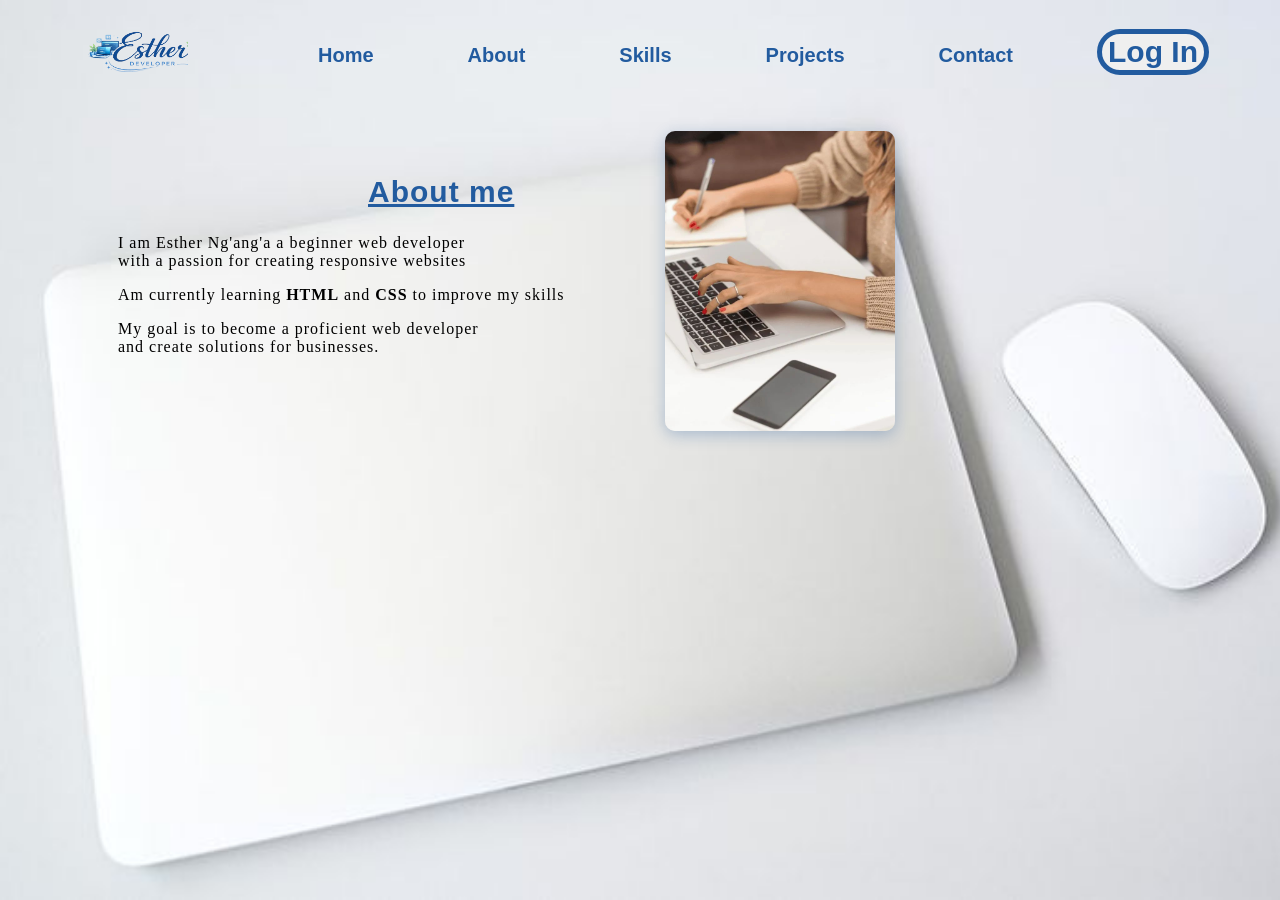
==== about.html @ 5f8e22ce "created changes to index.html files and transffered to all .html files" ====
<!doctype html>
<html lang="en">
  <head>
    <meta charset="UTF-8" />
    <meta name="viewport" content="width=device-width, initial-scale=1.0" />
    <title>About me</title>
    <link rel="stylesheet" href="style.css" />
    <link
      rel="stylesheet"
      href="https://cdnjs.cloudflare.com/ajax/libs/font-awesome/6.5.0/css/all.min.css"
    />
  </head>
  <body>
    <header>
      <nav class="navbar">
        <a href="#" class="logo"><img src="images/logo.png" width="100px" /></a>
        <ul>
          <li><a href="index.html">Home</a></li>
          <li><a href="about.html">About</a></li>
          <li><a href="skills.html">Skills</a></li>
          <li><a href="projects.html">Projects</a></li>
          <li><a href="contact.html">Contact</a></li>
          <button class="login">Log In</button>
        </ul>
      </nav>
    </header>
    <section class="about">
      <div class="abt">
        <h2>About me</h2>
        <p>
          I am Esther Ng'ang'a a beginner web developer<br />
          with a passion for creating responsive websites
        </p>
        <p>
          Am currently learning <strong>HTML</strong> and
          <strong>CSS</strong> to improve my skills
        </p>
        <p>
          My goal is to become a proficient web developer<br />and create
          solutions for businesses.
        </p>
      </div>
      <img src="images/about.jpg" class="abot" />
    </section>
  </body>
</html>
---- style.css ----
body {
  background-image: url("images/image1.jpg");
  background-size: cover;
  background-position: center;
  background-repeat: no-repeat;
  background-attachment: fixed;
}
.logo {
  margin-left: 80px;
  margin-top: 20px;
}
.navbar {
  display: flex;
}
.navbar ul li {
  margin-left: 90px;
  display: inline-block;
  font-size: 15px;
  font-family: Arial;
}
.navbar ul li a {
  text-decoration: none;
  color: rgb(34, 91, 159);
  cursor: pointer;
  font-weight: bold;
  font-size: 20px;
}
.navbar ul li a:hover {
  color: blue;
}
.navbar li:hover {
  box-shadow: rgba(0, 33, 5, 0.719);
}
.navbar li:hover {
  color: blue;
}
.login {
  margin-left: 80px;
  margin-top: 5px;
  border: 5px solid rgb(34, 91, 159);
  border-radius: 30px;
  font-size: 30px;
  font-family: Arial;
  color: rgb(34, 91, 159);
  box-shadow: rgb(34, 91, 159);
  font-weight: 60px;
  font-weight: bold;
}
h1 {
  align-items: center;
  font-size: 20px;
  font-family: Arial;
  letter-spacing: 1px;
  text-decoration: underline;
  color: rgb(34, 91, 159);
  font-size: 30px;
  font-weight: bold;
}
h2 {
  align-items: center;
  font-size: 20px;
  font-family: Arial;
  letter-spacing: 1px;
  text-decoration: underline;
  color: rgb(34, 91, 159);
}
h3 {
  align-items: center;
  font-size: 20px;
  font-family: Arial;
  letter-spacing: 1px;
  text-decoration: underline;
  color: rgb(34, 91, 159);
}
p {
  letter-spacing: 1px;
}
ol li {
  letter-spacing: 1px;
}

ul {
  list-style: none;
}
.port {
  align-items: center;
  margin-left: 110px;
  display: flex;
}
.avatar {
  width: 230px;
  height: 300px;
  margin-left: 100px;
  margin-top: 40px;
  border-radius: 10px;
  box-shadow: 0 4px 15px rgba(34, 91, 158, 0.3);
}
.about {
  align-items: center;
  margin-left: 110px;
  display: flex;
}
.abot {
  width: 230px;
  height: 300px;
  margin-left: 100px;
  margin-top: 40px;
  border-radius: 10px;
  box-shadow: 0 4px 15px rgba(34, 91, 158, 0.3);
}
.section {
  margin-left: 30px;
  margin-bottom: 40px;
}
.content {
  display: flex;
  align-items: center;
  margin-left: 60px;
}
.skills-list {
  flex: 0.5;
}
h2 {
  align-items: center;
  margin-left: 250px;
  font-size: 30px;
  font-family: arial;
  font-weight: bold;
}
.project p {
  margin-left: 200px;
}
.prjs {
  display: flex;
  width: 200px;
  padding: 20px;
  border: 2px solid #225b9e;
  border-radius: 10px;
  margin: 20px;
  flex-direction: column;
  box-shadow: 0 4px 15px rgba(34, 91, 158, 0.3);
}
.projects {
  display: flex;
  flex-wrap: wrap;
  justify-content: center;
}
.prjs img {
  width: 150px;
  height: 120px;
  border-radius: 8px;
}
.prjs p,
h4 {
  margin: 0%;
}
.prjs a {
  margin-top: 20px;
  border: 2px solid #225b9e;
  border-radius: 10px;
  padding: 2px;
  text-align: center;
  text-decoration: none;
  font-weight: bold;
  font-family: Arial;
  font-size: 20px;
  color: rgb(34, 91, 159);
}
.prjs a:hover {
  color: blue;
}
h4 {
  letter-spacing: 1px;
  color: rgb(34, 91, 159);
  font-size: 20px;
  font-family: Arial;
  text-decoration: underline;
}
.contact {
  margin-left: 450px;
}
.contact form {
  margin-left: 50px;
}
.contact form input {
  padding: 20px;
  border: 2px solid #225b9e;
  border-radius: 12px;
  width: 450px;
  font-family: arial;
  font-size: 15px;
  box-shadow: 30px #225b9e;
}
.contact form textarea {
  padding: 20px;
  padding-bottom: 50px;
  border: 2px solid #225b9e;
  border-radius: 12px;
  width: 450px;
  font-family: arial;
  font-size: 15px;
  box-shadow: 30px #225b9e;
}
.contact form button {
  border: 2px solid #225b9e;
  border-radius: 10px;
  padding: 5px;
  margin-left: 80px;
  font-size: 20px;
  font-family: arial;
  color: #225b9e;
  box-shadow: 3px solid #225b9e;
}
.contact form button:hover {
  color: blue;
}
.contact p a {
  font-size: 20px;
  font-family: arial;
  color: #225b9e;
}
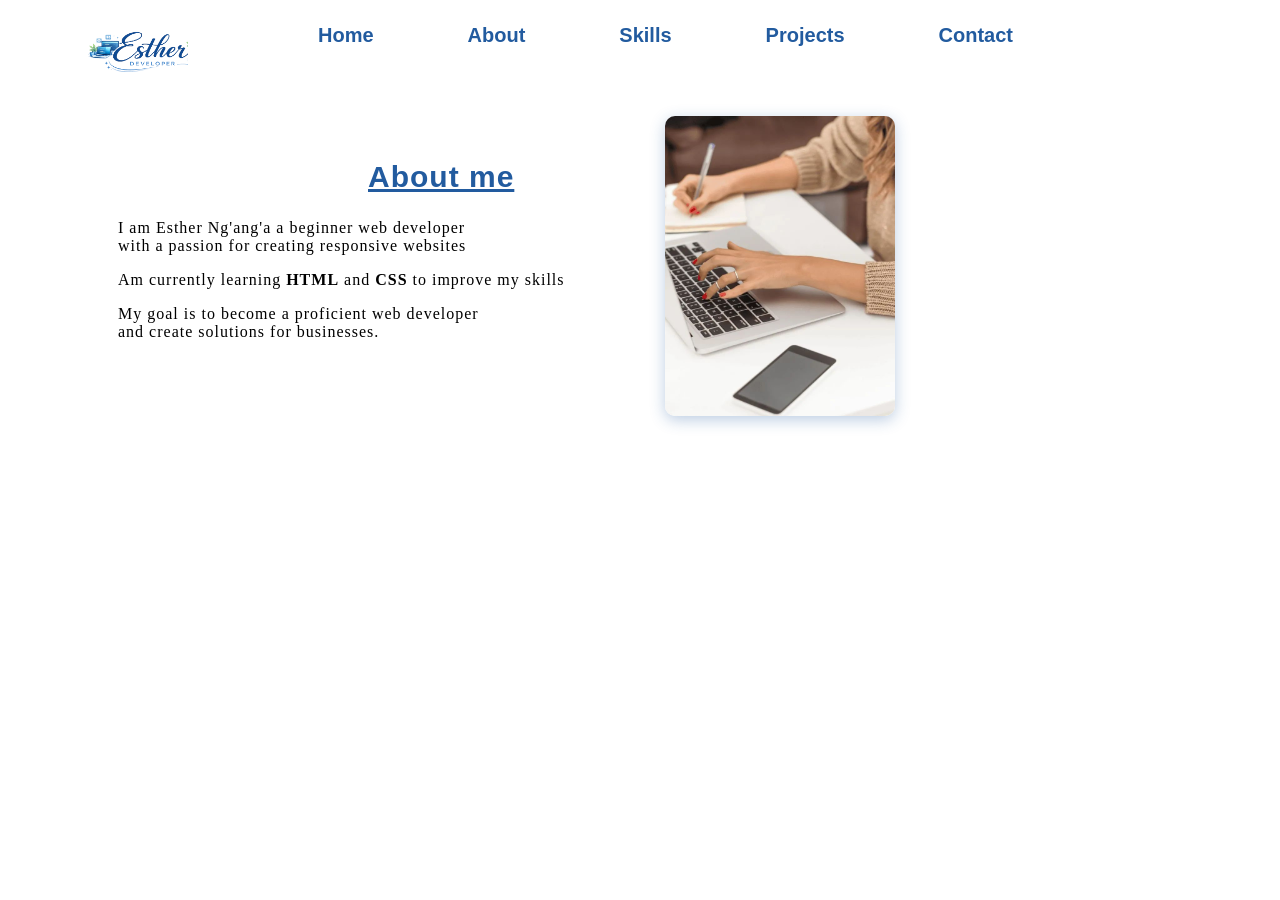
==== commit ed14c18e: "addding media queries" ====
--- a/about.html
+++ b/about.html
@@ -20,7 +20,6 @@
           <li><a href="skills.html">Skills</a></li>
           <li><a href="projects.html">Projects</a></li>
           <li><a href="contact.html">Contact</a></li>
-          <button class="login">Log In</button>
         </ul>
       </nav>
     </header>
--- a/style.css
+++ b/style.css
@@ -1,7 +1,7 @@
 body {
-  background-image: url("images/image1.jpg");
+  background-image: url("images/index.jpg");
   background-size: cover;
-  background-position: center;
+  background-position: cr;
   background-repeat: no-repeat;
   background-attachment: fixed;
 }
@@ -11,6 +11,7 @@
 }
 .navbar {
   display: flex;
+  margin: 0%;
 }
 .navbar ul li {
   margin-left: 90px;
@@ -86,6 +87,8 @@
   align-items: center;
   margin-left: 110px;
   display: flex;
+  padding: 20px;
+  margin-bottom: 40px;
 }
 .avatar {
   width: 230px;
@@ -219,3 +222,14 @@
   font-family: arial;
   color: #225b9e;
 }
+@media (max-width: 768px) {
+  .navbar {
+    flex-direction: row;
+    justify-content: center;
+  }
+  .navbar ul li {
+    margin-left: 20px;
+    display: inline-block;
+    font-size: 20px;
+  }
+}
